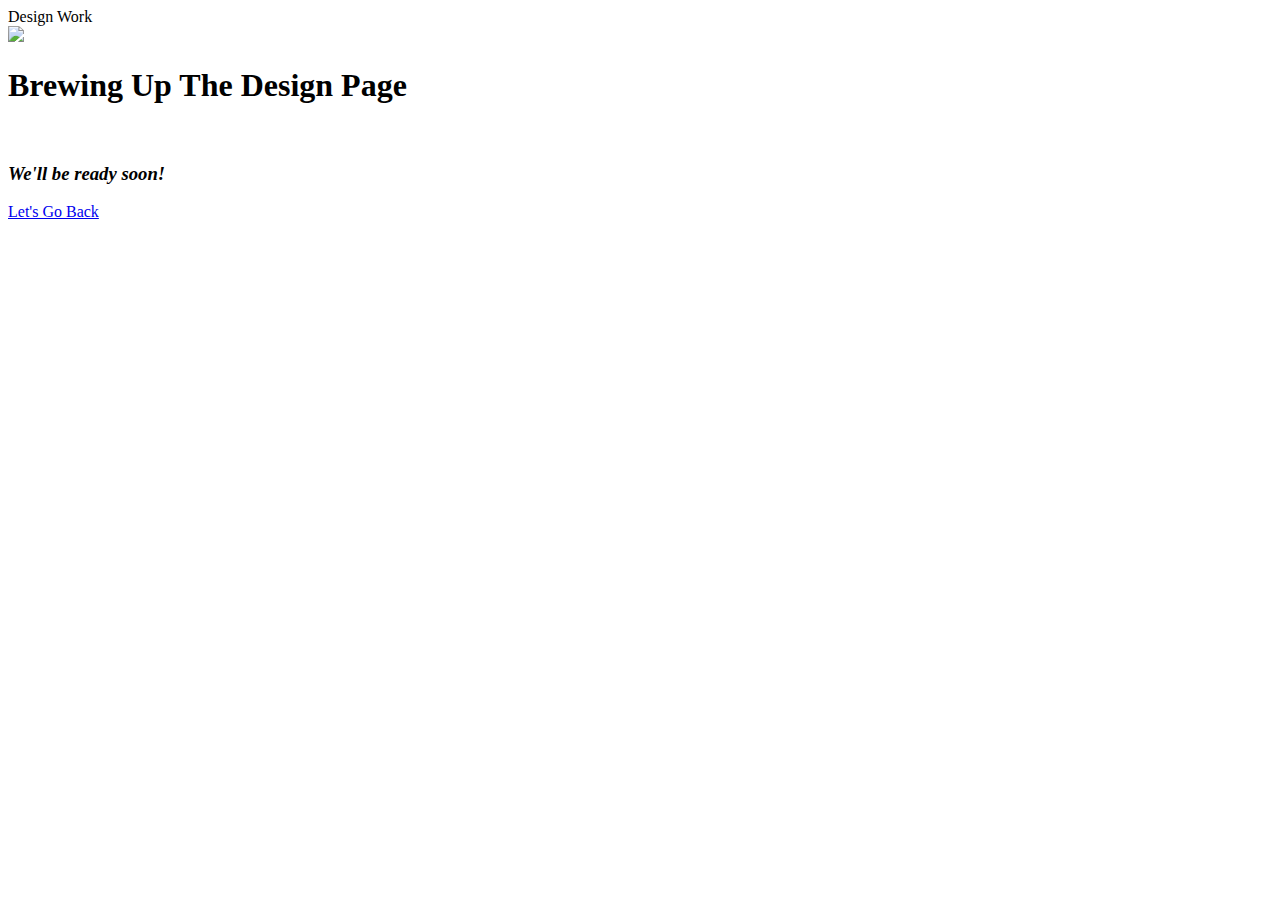
==== views/design.html @ 08efb732 "codeero update" ====
<!DOCTYPE html>
<html lang="en">

<head>
    <meta charset="utf-8">
    <meta name="viewport" content="width=device-width, initial-scale=1, shrink-to-fit=no">
    <meta name="description" content="">
    <meta name="author" content="">
    <title>Codeero - Design</title>
    <!-- Bootstrap Core CSS -->
    <link href="../vendor/bootstrap/css/bootstrap.min.css" rel="stylesheet">
    <!-- Custom Fonts -->
    <link href="../vendor/font-awesome/css/font-awesome.min.css" rel="stylesheet" type="text/css">
    <link href="https://fonts.googleapis.com/css?family=Source+Sans+Pro:300,400,700,300italic,400italic,700italic" rel="stylesheet" type="text/css">
    <!-- Custom CSS -->
    <link href="../css/jdventures.min.css" rel="stylesheet"> </head>

<body id="Terminal_Window" onload="startTerminal(5)">
    <div class="terminal"> <span class="floatButtons"> <i class="fa fa-times-circle text-danger fa-lg but fa_with_bg" aria-hidden="true"></i><i class="fa fa-minus-circle text-warning fa-lg but fa_with_bg" aria-hidden="true"></i> <i class="fa fa-plus-circle text-success fa-lg but fa_with_bg" aria-hidden="true"></i> </span> <span class="text" id="terminal-text">Design Work</span> </div>
    <!-- Header -->
    <header class="masthead d-flex">
        <div class="container text-center"> <img class="img-fluid" src="../img/construction.png">
            <h1 class="mb-1 w">Brewing Up The Design Page</h1>
            <br>
            <h3 class="mb-5 w"> <em>We'll be ready soon! </em></h3> <a class="btn btn-primary btn-xl js-scroll-trigger" href="../index.html">Let's Go Back</a> </div>
        <div class="overlay"></div>
    </header>
    <!-- Scroll to Top Button--><a class="scroll-to-top rounded js-scroll-trigger" href="#Terminal_Window">
      <i class="fa fa-angle-up"></i>
    </a> </body>

</html>
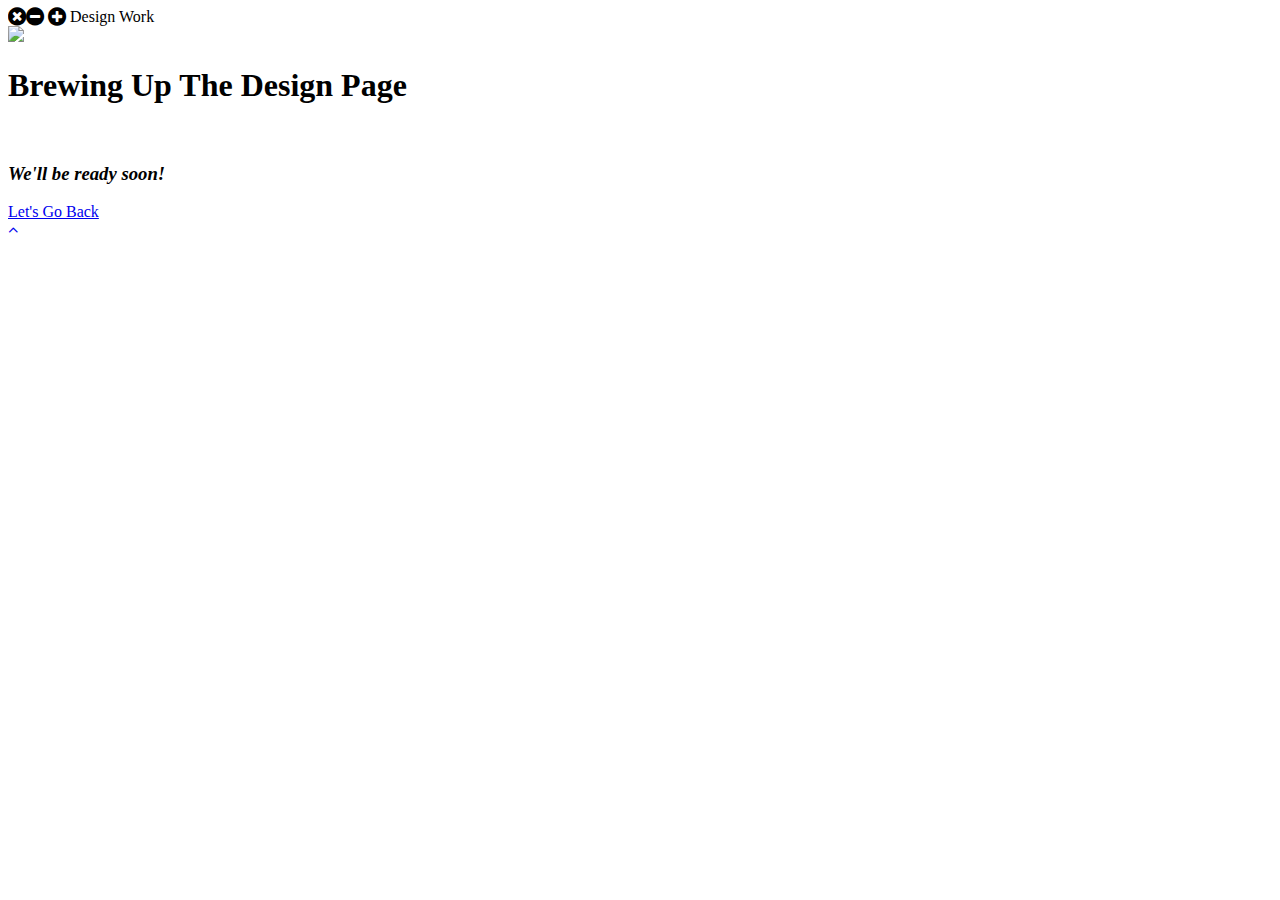
==== commit 0ce384ad: "font awesome external" ====
--- a/views/design.html
+++ b/views/design.html
@@ -8,10 +8,11 @@
     <meta name="author" content="">
     <title>Codeero - Design</title>
     <!-- Bootstrap Core CSS -->
-    <link href="../vendor/bootstrap/css/bootstrap.min.css" rel="stylesheet">
+    <link href=".././vendor/bootstrap/css/bootstrap.min.css" rel="stylesheet">
     <!-- Custom Fonts -->
-    <link href="../vendor/font-awesome/css/font-awesome.min.css" rel="stylesheet" type="text/css">
+    <link href=".././vendor/font-awesome/css/font-awesome.min.css" rel="stylesheet" type="text/css">
     <link href="https://fonts.googleapis.com/css?family=Source+Sans+Pro:300,400,700,300italic,400italic,700italic" rel="stylesheet" type="text/css">
+        <link rel="stylesheet" type="text/css" href="https://stackpath.bootstrapcdn.com/font-awesome/4.7.0/css/font-awesome.min.css">
     <!-- Custom CSS -->
     <link href="../css/jdventures.min.css" rel="stylesheet"> </head>
 
